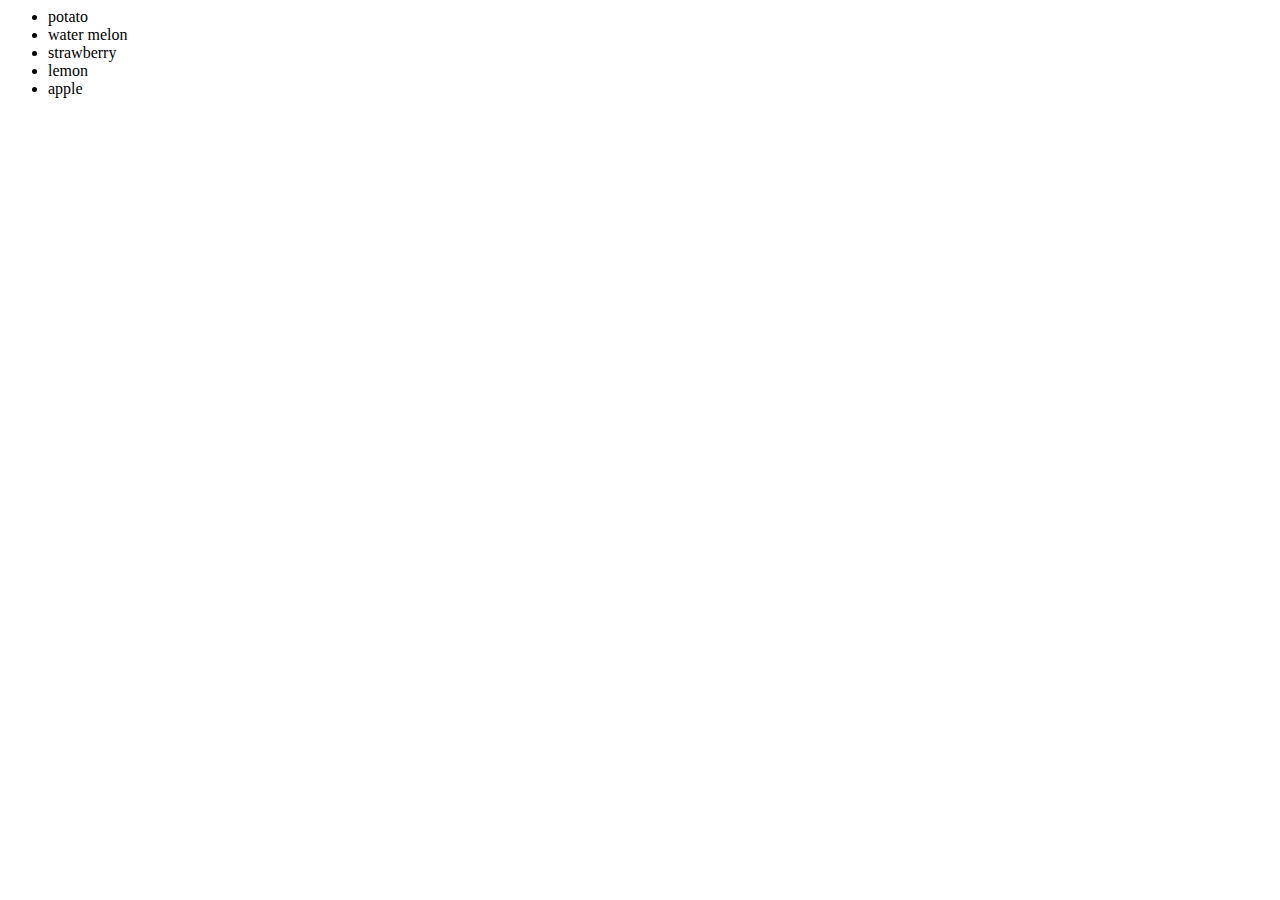
==== project/index.html @ 9865b699 "tide up" ====
<html>
<head>
	<link rel="stylesheet" type="text/css" href="base.css">
</head>


<body>
	<div class="wrapper">
		<ul>
			<li>potato</li>
			<!-- <li>onion</li> -->
			<li>water melon</li>
			<li>strawberry</li>
			<li>lemon</li>
			<li>apple</li>
		</ul>
	</div>
</body>
</html>
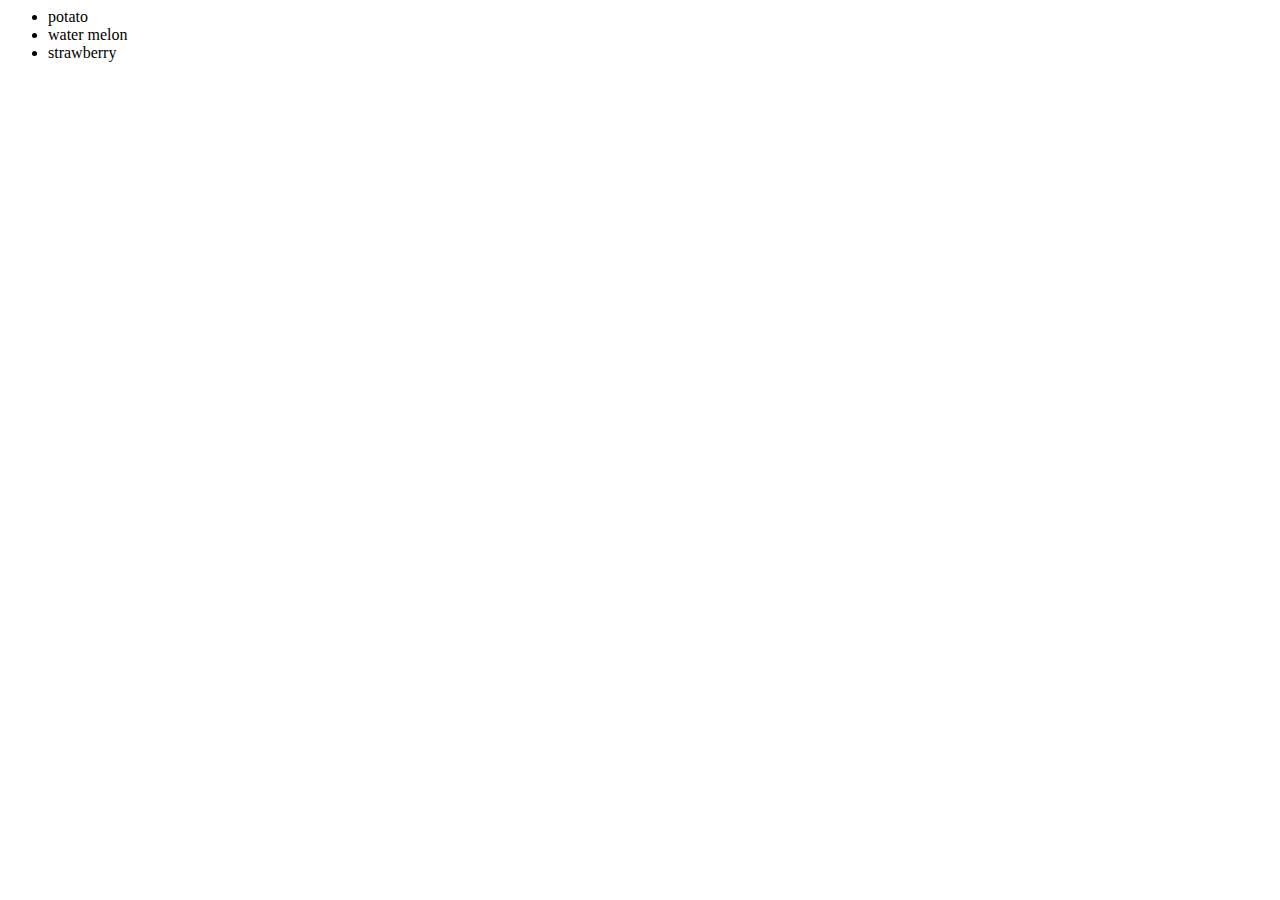
==== commit 9906aa29: "updated html" ====
--- a/project/index.html
+++ b/project/index.html
@@ -8,11 +8,8 @@
 	<div class="wrapper">
 		<ul>
 			<li>potato</li>
-			<!-- <li>onion</li> -->
 			<li>water melon</li>
 			<li>strawberry</li>
-			<li>lemon</li>
-			<li>apple</li>
 		</ul>
 	</div>
 </body>
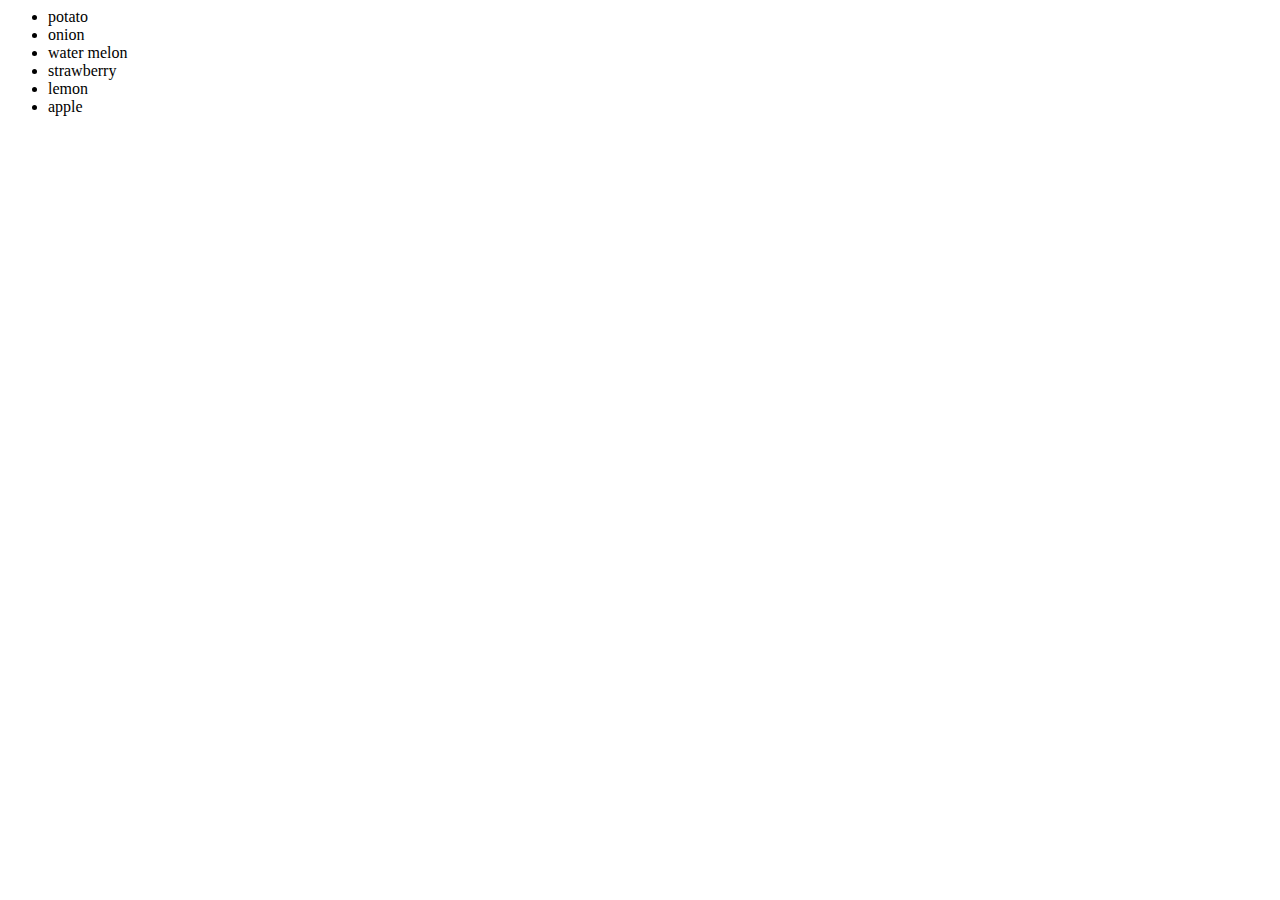
==== commit 86d0e6c1: "add new row" ====
--- a/project/index.html
+++ b/project/index.html
@@ -8,8 +8,11 @@
 	<div class="wrapper">
 		<ul>
 			<li>potato</li>
+			<li>onion</li>
 			<li>water melon</li>
 			<li>strawberry</li>
+			<li>lemon</li>
+			<li>apple</li>
 		</ul>
 	</div>
 </body>
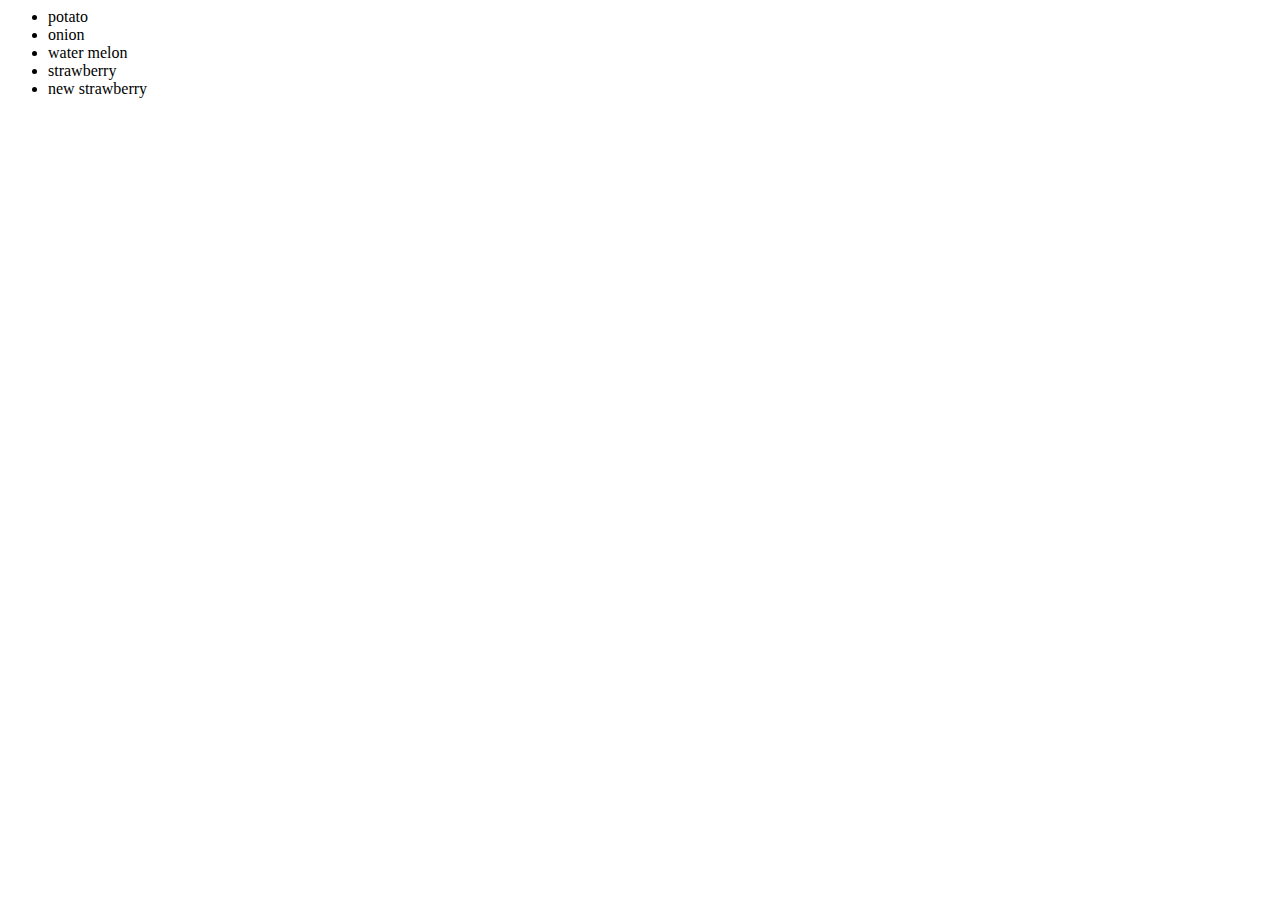
==== commit b5195ba3: "new strawberry" ====
--- a/project/index.html
+++ b/project/index.html
@@ -9,10 +9,11 @@
 		<ul>
 			<li>potato</li>
 			<li>onion</li>
+
 			<li>water melon</li>
 			<li>strawberry</li>
-			<li>lemon</li>
-			<li>apple</li>
+			<li>new strawberry</li>
+			
 		</ul>
 	</div>
 </body>
